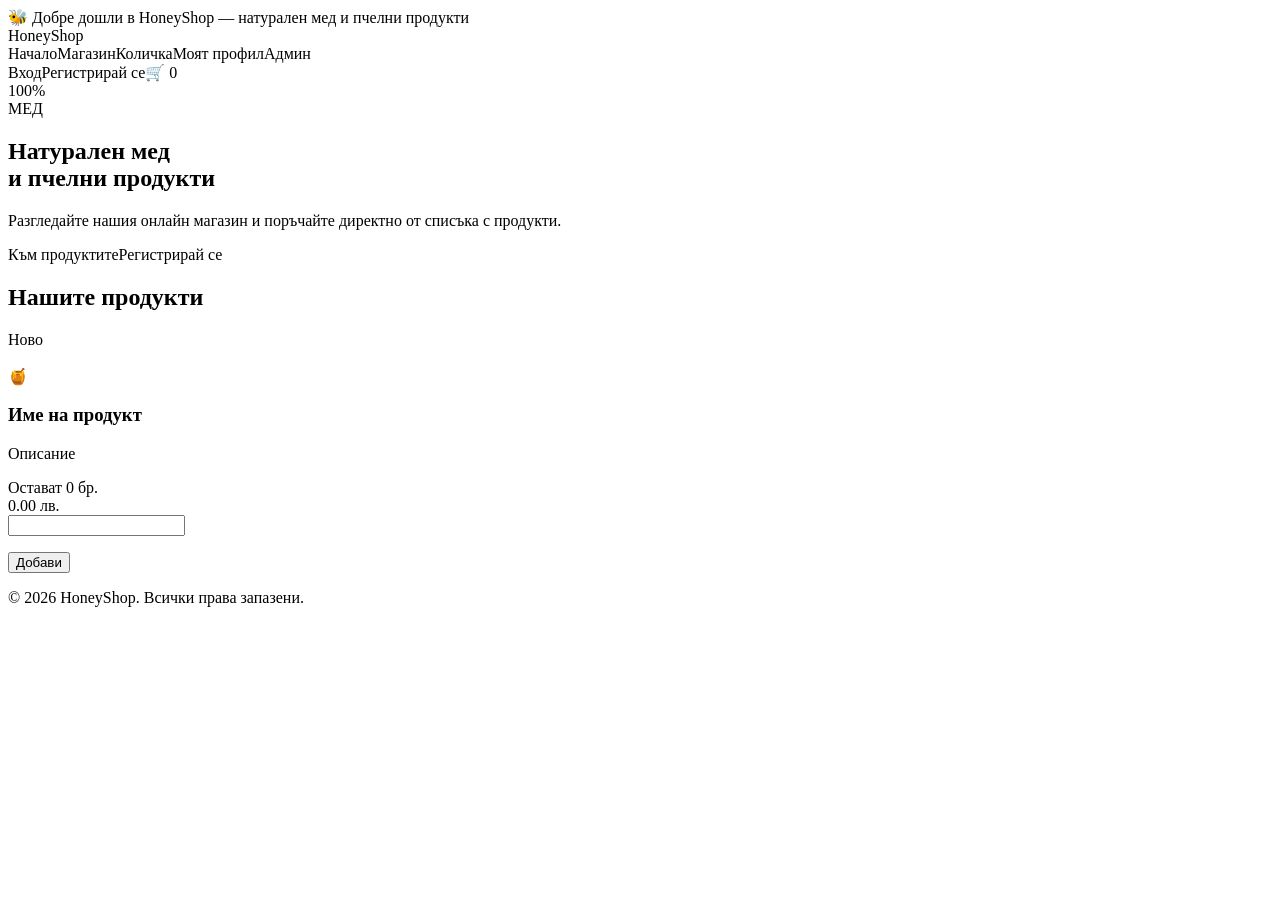
==== src/main/resources/templates/index.html @ f4892b14 "Add Thymeleaf views and static assets" ====
<!DOCTYPE html>
<html lang='bg' xmlns:th="http://www.thymeleaf.org">
<head>
    <meta charset='UTF-8'>
    <meta name='viewport' content='width=device-width, initial-scale=1.0'>
    <title>HoneyShop - Начало</title>
    <link rel='stylesheet' th:href="@{/css/style.css}">
</head>
<body>
<div class='top-strip'>🐝 Добре дошли в HoneyShop — натурален мед и пчелни продукти</div>
<header class='site-header'>
    <div class='container header-inner'><a th:href="@{/index}" class='logo'>HoneyShop<span></span></a>
        <nav class='main-nav'><a class='nav-link active' th:href="@{/index}">Начало</a><a class='nav-link '
                                                                                          th:href="@{/products}">Магазин</a><a
                class='nav-link ' th:href="@{/cart}">Количка</a><a class='nav-link ' th:href="@{/profile}">Моят профил</a><a
                class='nav-link ' th:if="${isAdmin}" th:href="@{/admin}">Админ</a></nav>
        <div class='header-actions'><a class='action-pill dark' th:href="@{/login}">Вход</a><a class='action-pill'
                                                                                               th:href="@{/register}">Регистрирай
            се</a><a class='cart-pill' th:href="@{/cart}"><span class='cart-icon'>🛒</span> 0</a></div>
    </div>
</header>
<section class='hero'>
    <div class='container hero-content'>
        <div>
            <div class='hero-badge'>100%<br>МЕД</div>
            <h1>Натурален мед<br>и пчелни продукти</h1>
            <p>Разгледайте нашия онлайн магазин и поръчайте директно от списъка с продукти.</p>
            <div class='hero-actions'><a th:href="@{/products}" class='btn'>Към продуктите</a><a th:href="@{/register}"
                                                                                               class='btn light'>Регистрирай
                се</a></div>
        </div>
    </div>
</section>

<section class='section'>
    <div class='container'><h2 class='section-title'>Нашите продукти</h2>
        <div class='products-grid'>
            <article class='product-card' th:each="product : ${products}">
                <div class='tag'>Ново</div>
                <div class='product-image'>
                    <img th:if="${product.imageUrl != null and !product.imageUrl.isBlank()}"
                         th:src="${product.imageUrl}"
                         th:alt="${product.name}">
                    <div th:unless="${product.imageUrl != null and !product.imageUrl.isBlank()}">
                        🍯
                    </div>
                </div>
                <div class='product-body'>
                    <h3 th:text="${product.name}">Име на продукт</h3>
                    <p th:text="${product.description}">Описание</p>
                    <div class='stock' th:text="'Остават ' + ${product.items} + ' бр.'">Остават 0 бр.</div>
                    <div class='price' th:text="${product.price} + ' лв.'">0.00 лв.</div>

                    <div class='product-actions'>
                        <form th:action="@{/cart}" th:object="${addToCartRequest}" method="post">
                            <input type="hidden" name="source" value="index">
                            <input type="hidden" name="productId" th:value="${product.id}">
                            <input type='number' th:field="*{quantity}" min='1'>
                            <p class="error"
                               th:if="${addToCartRequest.productId == product.id and #fields.hasErrors('quantity')}"
                               th:errors="*{quantity}">
                            </p>
                            <button class='btn'>Добави</button>
                        </form>
                    </div>
                </div>
            </article>

        </div>
    </div>
</section>
<footer class='site-footer'><p>&copy; 2026 HoneyShop. Всички права запазени.</p></footer>
</body>
</html>
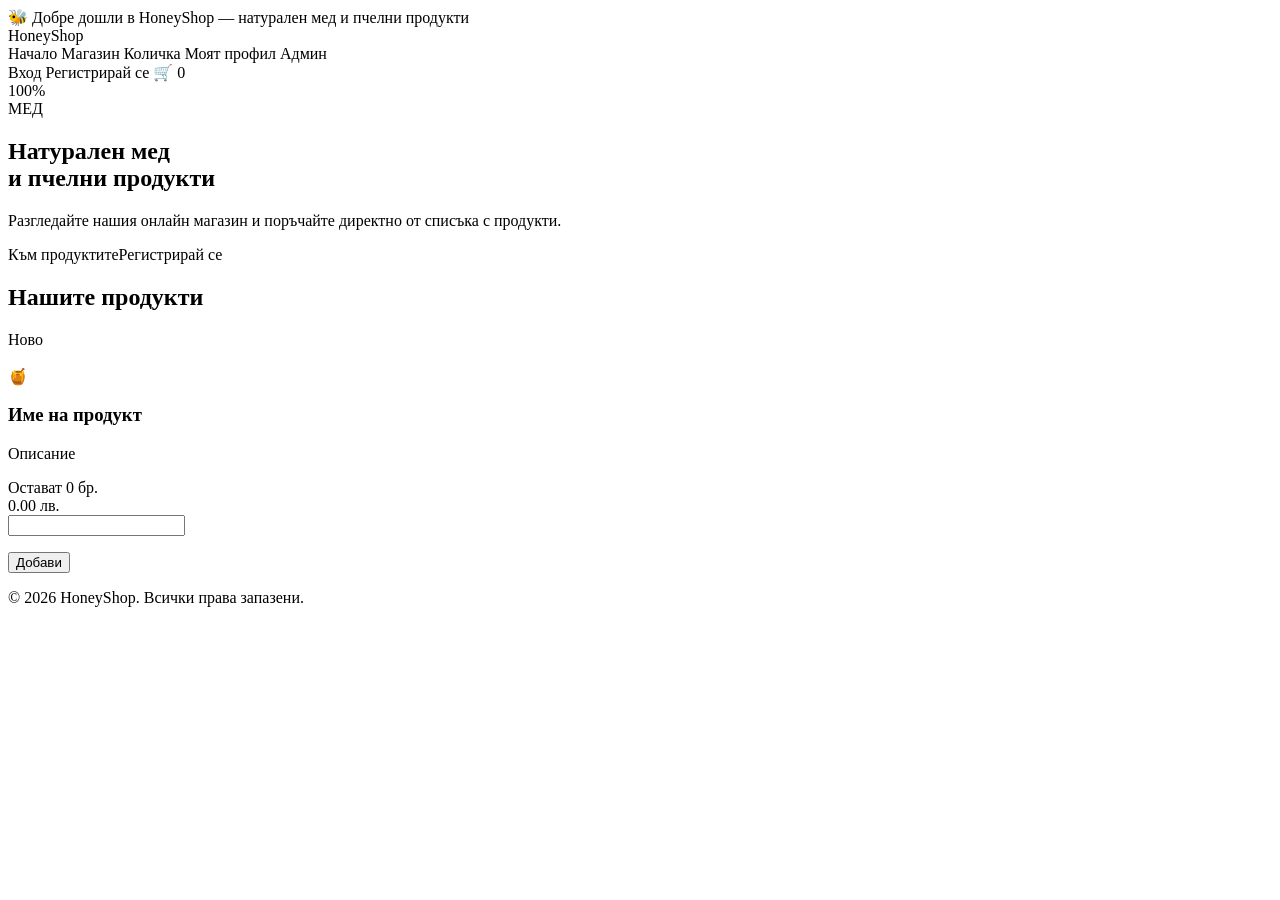
==== commit f2fa0135: "Add user navigation fragment" ====
--- a/src/main/resources/templates/index.html
+++ b/src/main/resources/templates/index.html
@@ -9,14 +9,20 @@
 <body>
 <div class='top-strip'>🐝 Добре дошли в HoneyShop — натурален мед и пчелни продукти</div>
 <header class='site-header'>
-    <div class='container header-inner'><a th:href="@{/index}" class='logo'>HoneyShop<span></span></a>
-        <nav class='main-nav'><a class='nav-link active' th:href="@{/index}">Начало</a><a class='nav-link '
-                                                                                          th:href="@{/products}">Магазин</a><a
-                class='nav-link ' th:href="@{/cart}">Количка</a><a class='nav-link ' th:href="@{/profile}">Моят профил</a><a
-                class='nav-link ' th:if="${isAdmin}" th:href="@{/admin}">Админ</a></nav>
-        <div class='header-actions'><a class='action-pill dark' th:href="@{/login}">Вход</a><a class='action-pill'
-                                                                                               th:href="@{/register}">Регистрирай
-            се</a><a class='cart-pill' th:href="@{/cart}"><span class='cart-icon'>🛒</span> 0</a></div>
+    <div th:if="${isLoggedIn and !isAdmin}" th:with="activePage='index'" th:replace="fragments/navigation_bar :: nav-bar"></div>
+    <div th:unless="${isLoggedIn and !isAdmin}" class='container header-inner'><a th:href="@{/index}" class='logo'>HoneyShop<span></span></a>
+        <nav class='main-nav'>
+            <a class='nav-link active' th:href="@{/index}">Начало</a>
+            <a class='nav-link ' th:href="@{/products}">Магазин</a>
+            <a class='nav-link ' th:href="@{/cart}">Количка</a>
+            <a class='nav-link ' th:href="@{/profile}">Моят профил</a>
+            <a class='nav-link ' th:if="${isAdmin}" th:href="@{/admin}">Админ</a>
+        </nav>
+        <div class='header-actions'>
+            <a class='action-pill dark' th:href="@{/login}">Вход</a>
+            <a class='action-pill' th:href="@{/register}">Регистрирай се</a>
+            <a class='cart-pill' th:href="@{/cart}"><span class='cart-icon'>🛒</span> 0</a>
+        </div>
     </div>
 </header>
 <section class='hero'>
